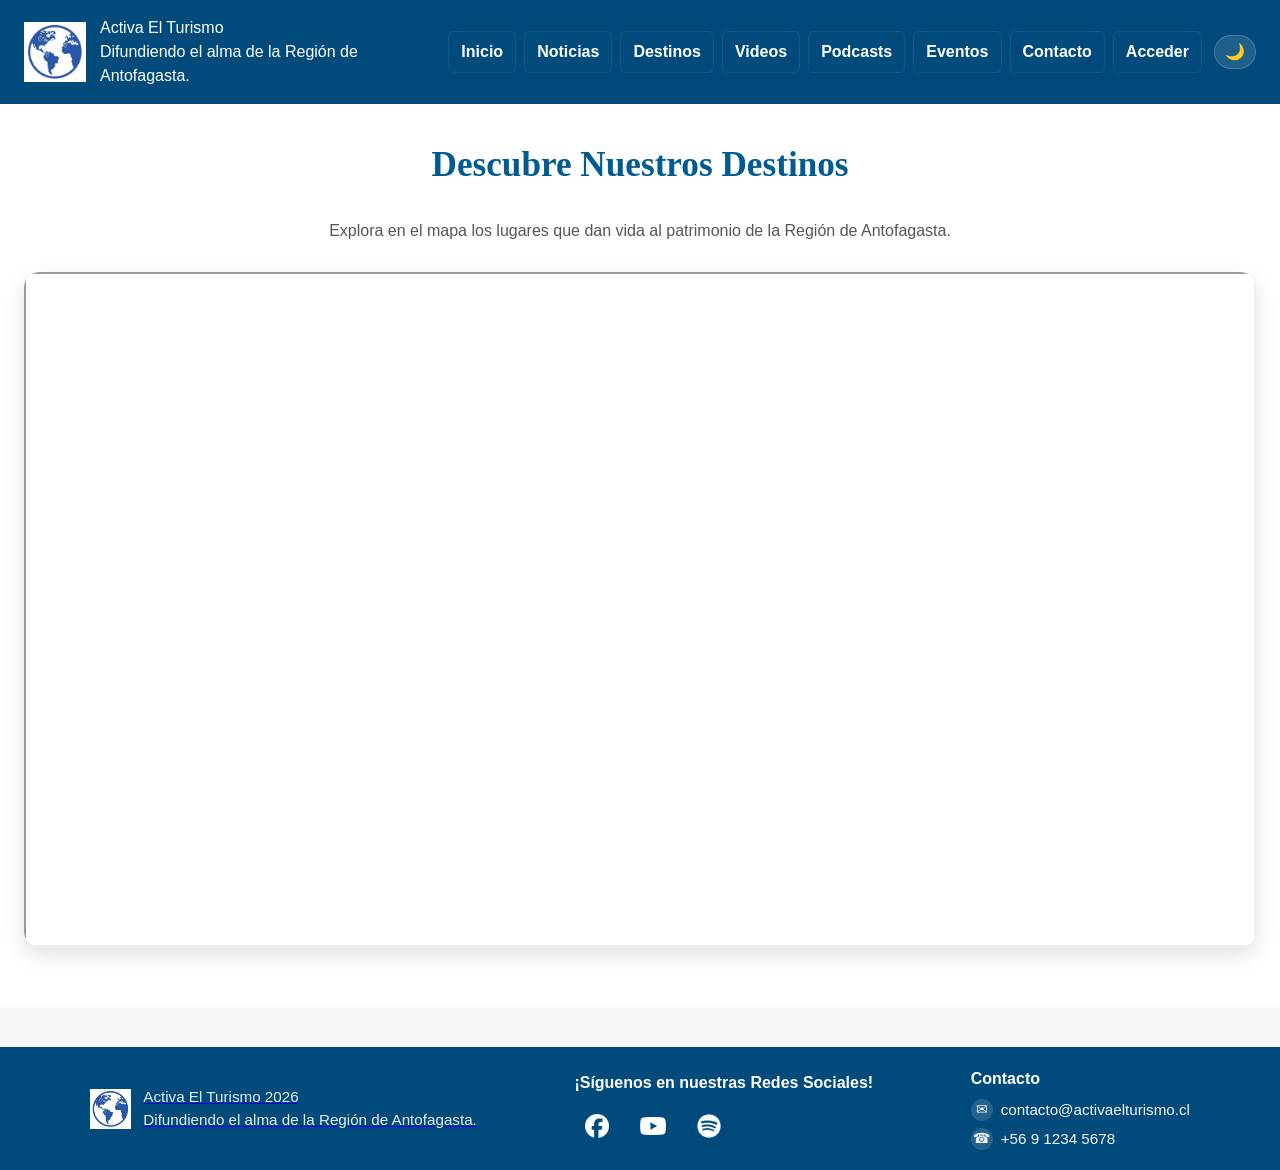
==== destinos.html @ 6b64c4b8 "Se agrego la pestaña de Destino con un mapa interactivo" ====
<!DOCTYPE html>
<html lang="es">
<head>
    <meta charset="UTF-8">
    <meta name="viewport" content="width=device-width, initial-scale=1.0">
    <title>Destinos - Activa El Turismo</title>
    <link rel="stylesheet" href="css/styles.css">
</head>
<body>
    <header class="site-header">
        <div class="header-inner">
            <div class="logo-container">
                <a href="index.html" class="logo-link">
                    <img src="img/Logo ActivaelTurismo.png" alt="Activa el Turismo logo" class="site-logo">
                </a>
                <a href="index.html" class="logo-link site-title-link">Activa El Turismo <br> Difundiendo el alma de la Región de Antofagasta.</a>
            </div>

            <nav class="site-nav" aria-label="Main navigation">
                <a href="index.html" class="nav-link">Inicio</a>
                <a href="noticias.html" class="nav-link">Noticias</a>
                <a href="destinos.html" class="nav-link">Destinos</a>
                <a href="videos.html" class="nav-link">Videos</a>
                <a href="podcasts.html" class="nav-link">Podcasts</a>
                <a href="#" class="nav-link">Eventos</a>
                <a href="#site-footer" class="nav-link">Contacto</a>
                <a href="panel.php" class="nav-link">Acceder</a>
                <button class="theme-toggle" id="theme-toggle" type="button" aria-label="Cambiar a modo oscuro">🌙</button>
            </nav>
        </div>
    </header>

    <main>
        <section class="destinos-section" id="destinos">
            <h2 class="section-title">Descubre Nuestros Destinos</h2>
            <p class="section-description">Explora en el mapa los lugares que dan vida al patrimonio de la Región de Antofagasta.</p>
            <div class="map-container">
                <iframe
                    src="https://www.google.com/maps?q=Antofagasta,+Chile&output=embed"
                    allowfullscreen=""
                    loading="lazy"
                    referrerpolicy="no-referrer-when-downgrade"
                    title="Mapa de destinos turísticos - Región de Antofagasta">
                </iframe>
            </div>
        </section>
    </main>

    <button class="back-to-top" id="back-to-top" type="button" aria-label="Volver arriba">↑</button>

    <script src="js/main.js"></script>

    <footer id="site-footer" class="site-footer">
        <div class="footer-inner">
            <div class="footer-left">
                <a href="index.html" class="logo-link footer-logo-link">
                    <img src="img/Logo ActivaelTurismo.png" alt="Activa el Turismo logo" class="footer-logo">
                </a>
                <a href="index.html">
                    <p class="footer-copy">Activa El Turismo 2026 <br> Difundiendo el alma de la Región de Antofagasta.</p>
                </a>
            </div>
            <div class="footer-links">
                <h3>¡Síguenos en nuestras Redes Sociales!</h3>
                <div class="footer-socials-row">
                    <a href="https://www.facebook.com/activaelturismo/" class="footer-link footer-social" aria-label="Facebook"><img src="img/facebook-brands-solid.png" alt="Facebook"></a>
                    <a href="https://www.youtube.com/@activaelturismo5733" class="footer-link footer-social" aria-label="YouTube"><img src="img/youtube-brands-solid.png" alt="YouTube"></a>
                    <a href="https://open.spotify.com/show/64Todh3Bnbe72WPwACtRf4" class="footer-link footer-social" aria-label="Spotify"><img src="img/spotify-brands-solid.png" alt="Spotify"></a>
                </div>
            </div>
            <div class="footer-right">
                <div class="footer-contact">
                    <h3>Contacto</h3>
                    <a href="mailto:contacto@activaelturismo.cl" class="footer-contact-link">
                        <span class="footer-contact-icon">✉</span>
                        contacto@activaelturismo.cl
                    </a>
                    <a href="tel:+56912345678" class="footer-contact-link">
                        <span class="footer-contact-icon">☎</span>
                        +56 9 1234 5678
                    </a>
                </div>
            </div>
        </div>
    </footer>
</body>
</html>
---- css/styles.css ----
:root {
    --background: #f7f7f7;
    --surface: #ffffff;
    --surface-muted: #f3f3f3;
    --header-bg: #004a7c;
    --header-text: #ffffff;
    --accent: #ffd700;
    --heading-color: #005b91;
    --text-main: #222;
    --text-muted: #555;
    --border-color: rgba(0,0,0,0.08);
    --shadow: rgba(0, 0, 0, 0.12);
}

body.dark-mode {
    --background: #10131a;
    --surface: #171c27;
    --surface-muted: #202634;
    --header-bg: #06243d;
    --header-text: #f4f7fb;
    --accent: #ffcf33;
    --heading-color: #ffd166;
    --text-main: #f4f7fb;
    --text-muted: #c8d1e0;
    --border-color: rgba(255,255,255,0.12);
    --shadow: rgba(0, 0, 0, 0.35);
}

@import url('https://fonts.googleapis.com/css2?family=Poppins:wght@400;600;700&display=swap');
@import url('https://fonts.googleapis.com/css2?family=Playfair+Display:wght@700;800&display=swap');

* {
    box-sizing: border-box;
    margin: 0;
    padding: 0;
}

body {
    font-family: 'Poppins', sans-serif;
    line-height: 1.5;
    background: var(--background);
    color: var(--text-main);
    transition: background 180ms ease, color 180ms ease;
}

.site-header {
    background: var(--header-bg);
    padding: 16px 24px;
    color: var(--header-text);
}

.header-inner {
    display: flex;
    align-items: center;
    gap: 20px;
}

.logo-container {
    display: flex;
    align-items: center;
    gap: 14px;
}

.logo-link {
    display: inline-flex;
    align-items: center;
    text-decoration: none;
    color: inherit;
}

.footer-logo-link {
    display: inline-flex;
    align-items: center;
}

.site-logo {
    max-height: 60px;
    width: auto;
    display: block;
}

.site-title {
    font-size: 1.5rem;
    font-weight: 700;
}

.site-nav {
    margin-left: auto;
    display: flex;
    gap: 8px;
    align-items: center;
}

.nav-link {
    color: var(--header-text);
    text-decoration: none;
    padding: 8px 12px;
    border-radius: 6px;
    font-weight: 600;
    background: transparent;
    border: 1px solid rgba(255,255,255,0.08);
    transition: background 150ms ease, transform 120ms ease;
}

.nav-link:hover {
    background: rgba(255,255,255,0.06);
    transform: translateY(-1px);
}

.theme-toggle {
    border: 1px solid rgba(255,255,255,0.18);
    background: rgba(255,255,255,0.12);
    color: var(--header-text);
    border-radius: 999px;
    padding: 8px 10px;
    cursor: pointer;
    font-size: 1rem;
    line-height: 1;
    margin-left: 4px;
}

.theme-toggle:hover {
    background: rgba(255,255,255,0.2);
}

.back-to-top {
    position: fixed;
    right: 20px;
    bottom: 20px;
    z-index: 1000;
    width: 48px;
    height: 48px;
    border: none;
    border-radius: 50%;
    background: var(--header-bg);
    color: var(--header-text);
    font-size: 1.25rem;
    cursor: pointer;
    box-shadow: 0 8px 24px rgba(0, 0, 0, 0.2);
    display: none;
    align-items: center;
    justify-content: center;
}

.back-to-top:hover {
    filter: brightness(1.08);
}

.back-to-top.visible {
    display: flex;
}

@media (max-width: 700px) {
    .header-inner {
        flex-direction: column;
        align-items: flex-start;
        gap: 12px;
    }

    .site-nav {
        width: 100%;
        flex-wrap: wrap;
        gap: 6px;
    }

    .nav-link {
        flex: 1 1 auto;
        text-align: center;
    }
}

.hero {
    padding: 40px 24px;
    max-width: 900px;
    margin: 0 auto;
    text-align: center;
}

.hero h1 {
    font-size: 3.5rem;
    margin-bottom: 16px;
    text-align: center;
    font-family: 'Playfair Display', serif;
    font-weight: 800;
    color: var(--heading-color);
    letter-spacing: -1px;
    line-height: 1.2;
}

.hero p {
    font-size: 1.1rem;
    color: var(--text-muted);
    text-align: center;
    margin-bottom: 20px;
}

/* Footer */
.site-footer {
    background: var(--header-bg);
    color: var(--header-text);
    padding: 20px 24px;
    margin-top: 40px;
}

.footer-inner {
    max-width: 1100px;
    margin: 0 auto;
    display: flex;
    align-items: center;
    justify-content: space-between;
    gap: 12px;
}

.footer-left {
    display: flex;
    align-items: center;
    gap: 12px;
}

.footer-logo {
    max-height: 40px;
    width: auto;
}

.footer-copy {
    color: rgba(255,255,255,0.9);
    font-size: 0.95rem;
}

.footer-right {
    display: flex;
    flex-direction: column;
    align-items: flex-end;
    gap: 12px;
}

.footer-contact {
    display: flex;
    flex-direction: column;
    gap: 6px;
}

.footer-contact h3 {
    font-size: 1rem;
    margin-bottom: 2px;
    color: var(--header-text);
}

.footer-contact-link {
    display: inline-flex;
    align-items: center;
    gap: 8px;
    color: rgba(255,255,255,0.95);
    text-decoration: none;
    font-size: 0.95rem;
}

.footer-contact-icon {
    display: inline-flex;
    align-items: center;
    justify-content: center;
    width: 22px;
    height: 22px;
    border-radius: 50%;
    background: rgba(255,255,255,0.14);
    font-size: 0.85rem;
}

.footer-links {
    display: flex;
    flex-direction: column;
    align-items: flex-start;
    gap: 8px;
}

.footer-links h3 {
    font-size: 1rem;
    margin-bottom: 2px;
    color: var(--header-text);
}

.footer-link {
    color: rgba(255,255,255,0.9);
    text-decoration: none;
    font-size: 0.95rem;
    padding: 6px 8px;
    border-radius: 8px;
    display: inline-flex;
    align-items: center;
    gap: 8px;
}

.footer-link:hover {
    background: rgba(255,255,255,0.08);
}

.footer-socials-row {
    display: flex;
    flex-direction: row;
    gap: 10px;
    align-items: center;
}

.footer-link img,
.footer-social i {
    width: 30px;
    height: 30px;
    display: inline-flex;
    align-items: center;
    justify-content: center;
    object-fit: contain;
    /* ensure icons appear white */
    filter: brightness(0) invert(1);
    color: #ffffff;
}

@media (max-width: 700px) {
    .footer-inner {
        flex-direction: column;
        align-items: flex-start;
        gap: 10px;
    }

    .footer-right {
        align-items: flex-start;
        width: 100%;
    }

    .footer-links {
        width: 100%;
        justify-content: flex-start;
        flex-wrap: wrap;
    }
}

.panel-form-section {
    padding: 0 24px 40px;
    max-width: 1000px;
    margin: 0 auto;
}

.panel-form-section .news-btn {
    display: inline-block;
    margin-bottom: 22px;
}

.panel-form-card {
    background: var(--surface);
    border: 1px solid var(--border-color);
    border-radius: 18px;
    padding: 28px;
    box-shadow: 0 10px 30px var(--shadow);
}

.panel-form-card h2 {
    font-family: 'Playfair Display', serif;
    color: var(--heading-color);
    margin-bottom: 20px;
}

.form-grid {
    display: grid;
    grid-template-columns: repeat(2, minmax(0, 1fr));
    gap: 16px;
}

.form-field {
    display: flex;
    flex-direction: column;
    gap: 8px;
    font-weight: 600;
    color: var(--text-main);
}

.form-field span {
    font-size: 0.95rem;
}

.form-field input,
.form-field select,
.form-field textarea {
    width: 100%;
    border: 1px solid var(--border-color);
    border-radius: 10px;
    padding: 12px 14px;
    font: inherit;
    background: var(--surface-muted);
    color: var(--text-main);
}

.form-field textarea {
    resize: vertical;
    min-height: 110px;
}

.form-field-full {
    grid-column: 1 / -1;
}

.image-upload-block {
    margin-top: 20px;
    display: flex;
    flex-direction: column;
    gap: 12px;
}

.image-upload-btn,
.form-action-btn {
    border: none;
    border-radius: 999px;
    padding: 10px 16px;
    font-weight: 600;
    cursor: pointer;
    transition: transform 120ms ease, filter 120ms ease;
}

.image-upload-btn {
    background: var(--accent);
    color: #1c1c1c;
    align-self: flex-start;
}

.image-upload-btn:hover,
.form-action-btn:hover {
    transform: translateY(-1px);
    filter: brightness(1.02);
}

.image-preview-box {
    min-height: 180px;
    border: 2px dashed var(--border-color);
    border-radius: 14px;
    display: flex;
    align-items: center;
    justify-content: center;
    background: var(--surface-muted);
    overflow: hidden;
}

.image-preview-box img {
    display: none;
    width: 100%;
    height: 100%;
    object-fit: cover;
}

.image-preview-box.has-image img {
    display: block;
}

.image-preview-box span {
    color: var(--text-muted);
    padding: 16px;
    text-align: center;
}

.form-actions {
    display: flex;
    gap: 12px;
    flex-wrap: wrap;
    margin-top: 24px;
}

.form-action-btn.primary {
    background: var(--header-bg);
    color: var(--header-text);
}

.form-action-btn.secondary {
    background: var(--surface-muted);
    color: var(--text-main);
    border: 1px solid var(--border-color);
}

@media (max-width: 700px) {
    .form-grid {
        grid-template-columns: 1fr;
    }

    .panel-form-card {
        padding: 20px;
    }
}

/* Image Slider */
.slider-section {
    padding: 40px 24px;
    background: var(--surface);
}

.slider-wrapper {
    max-width: 1100px;
    margin: 0 auto;
    display: flex;
    gap: 24px;
    align-items: center;
    justify-content: center;
}

.slider-text {
    flex: 0 0 45%;
    max-width: 480px;
}

.video-embed-card {
    flex: 0 0 380px;
    max-width: 380px;
    background: var(--surface);
    border-radius: 14px;
    padding: 10px;
    box-shadow: 0 6px 18px var(--shadow);
}

.video-embed-card iframe {
    width: 100%;
    aspect-ratio: 16 / 9;
    border: 0;
    border-radius: 10px;
    display: block;
}

.slider-text h2 {
        font-family: 'Playfair Display', serif;
        font-size: 1.8rem;
        color: var(--heading-color);
        margin-bottom: 16px;
        line-height: 1.3;
    }
.slider-text p {
    font-size: 0.95rem;
    color: var(--text-muted);
    margin-bottom: 20px;
    line-height: 1.6;
}

.slider-highlights {
    list-style: none;
    padding: 0;
}

.slider-highlights li {
    padding: 8px 0;
    padding-left: 24px;
    position: relative;
    color: #666;
    font-size: 0.95rem;
}

.slider-highlights li:before {
    content: "✓";
    position: absolute;
    left: 0;
    color: var(--accent);
    font-weight: bold;
    font-size: 1.1rem;
}

.slider-container {
    max-width: 760px;
    margin: 24px auto 0 auto;
    position: relative;
    overflow: hidden;
    border-radius: 12px;
    box-shadow: 0 4px 12px rgba(0, 0, 0, 0.1);
}

.slider-track {
    display: flex;
    transition: transform 500ms ease-in-out;
}

.slider-item {
    min-width: 100%;
    display: flex;
    align-items: center;
    justify-content: center;
    background: #f0f0f0;
}

.slider-item img {
    width: 100%;
    height: auto;
    max-height: 360px;
    object-fit: cover;
    display: block;
}

.slider-btn {
    position: absolute;
    top: 50%;
    transform: translateY(-50%);
    background: rgba(0, 0, 0, 0.5);
    color: white;
    border: none;
    padding: 12px 16px;
    font-size: 24px;
    cursor: pointer;
    border-radius: 4px;
    transition: background 200ms ease;
    z-index: 10;
}

.slider-btn:hover {
    background: rgba(0, 0, 0, 0.8);
}

.slider-prev {
    left: 12px;
}

.slider-next {
    right: 12px;
}

.slider-indicators {
    position: absolute;
    bottom: 12px;
    left: 50%;
    transform: translateX(-50%);
    display: flex;
    gap: 8px;
    z-index: 10;
}

.indicator {
    width: 12px;
    height: 12px;
    border-radius: 50%;
    background: rgba(255, 255, 255, 0.5);
    border: none;
    cursor: pointer;
    transition: background 200ms ease;
}

.indicator.active {
    background: rgba(255, 255, 255, 1);
}

.indicator:hover {
    background: rgba(255, 255, 255, 0.8);
}

@media (max-width: 700px) {
    .slider-item img {
        max-height: 300px;
    }

    .slider-btn {
        padding: 10px 12px;
        font-size: 18px;
    }

    .slider-wrapper {
        flex-direction: column;
        gap: 24px;
    }

    .slider-text {
        flex: 1 1 auto;
        max-width: 100%;
    }

    .video-embed-card {
        flex: 1 1 auto;
        max-width: 100%;
    }

    .slider-container {
        width: 100%;
        max-width: 100%;
    }

    .slider-text h2 {
        font-size: 1.4rem;
    }

    .slider-text p {
        font-size: 0.9rem;
    }
}

.feature-cards-section {
    padding: 40px 24px;
    background: var(--surface-muted);
}

.section-title,
.section-subtitle {
    font-family: 'Playfair Display', serif;
    font-weight: 700;
    color: var(--heading-color);
    text-align: center;
}

.section-title {
    font-size: 2.2rem;
    margin-bottom: 32px;
    line-height: 1.2;
}

.section-subtitle {
    font-size: 2rem;
    margin-top: 32px;
    line-height: 1.2;
}

.section-description {
    text-align: center;
    color: var(--text-muted);
    font-size: 1rem;
    max-width: 700px;
    margin: 16px auto 28px auto;
    line-height: 1.6;
}

.section-buttons {
    display: flex;
    gap: 20px;
    justify-content: center;
    margin-top: 28px;
    flex-wrap: wrap;
}

.action-btn {
    display: inline-block;
    padding: 14px 28px;
    background: var(--header-bg);
    color: white;
    text-decoration: none;
    border-radius: 28px;
    font-weight: 600;
    font-size: 0.95rem;
    transition: background 200ms ease, transform 150ms ease;
    cursor: pointer;
}

.action-btn:hover {
    background: #003a5c;
    transform: translateY(-2px);
}

.feature-cards {
    max-width: 1200px;
    margin: 0 auto;
    display: grid;
    grid-template-columns: repeat(3, minmax(0, 1fr));
    gap: 24px;
}

.feature-card {
    background: var(--surface);
    border-radius: 16px;
    padding: 28px 24px;
    box-shadow: 0 8px 22px var(--shadow);
    transition: transform 200ms ease, box-shadow 200ms ease;
}

.feature-card:hover {
    transform: translateY(-4px);
    box-shadow: 0 12px 30px rgba(0, 0, 0, 0.12);
}

.feature-card h3 {
    font-family: 'Playfair Display', serif;
    font-size: 1.6rem;
    font-weight: 700;
    color: var(--heading-color);
    margin-bottom: 14px;
    line-height: 1.15;
}

.feature-card p {
    color: var(--text-muted);
    line-height: 1.75;
    font-size: 0.98rem;
}

@media (max-width: 900px) {
    .feature-cards {
        grid-template-columns: 1fr;
    }
}

.destinos-section {
    padding: 40px 24px 60px;
    background: var(--surface);
}

.map-container {
    max-width: 1300px;
    margin: 0 auto;
    border-radius: 16px;
    overflow: hidden;
    box-shadow: 0 8px 22px var(--shadow);
}

.map-container iframe {
    display: block;
    width: 100%;
    height: 75vh;
    min-height: 500px;
}

.news-section {
    background: var(--surface);
    padding: 40px 24px;
}

.news-inner {
    max-width: 1100px;
    margin: 0 auto;
}

.news-title {
    font-family: 'Playfair Display', serif;
    font-size: 2rem;
    color: var(--heading-color);
    text-align: center;
    margin-bottom: 12px;
}

.news-description {
    text-align: center;
    color: var(--text-muted);
    font-size: 1rem;
    max-width: 700px;
    margin: 0 auto 32px auto;
    line-height: 1.6;
}

.news-cards {
    display: grid;
    grid-template-columns: repeat(2, minmax(0, 1fr));
    gap: 24px;
}

.news-card {
    background: var(--surface-muted);
    border-radius: 20px;
    padding: 24px;
    display: flex;
    flex-direction: column;
    gap: 20px;
    min-height: 320px;
}

.news-card-top {
    display: flex;
    align-items: center;
    justify-content: space-between;
    gap: 16px;
}

.news-image-placeholder {
    width: 110px;
    height: 78px;
    border-radius: 14px;
    background: #d9d9d9;
}

.news-subtitle {
    margin: 12px 0 8px;
    color: var(--text-muted);
    font-style: italic;
}

.news-author {
    margin: 0 0 16px;
    color: var(--text-muted);
    font-size: 0.95rem;
}

.news-loading,
.news-empty {
    padding: 32px 24px;
    color: var(--text-muted);
    text-align: center;
    background: var(--surface-muted);
    border-radius: 18px;
    border: 1px solid var(--border-color);
}

.news-date {
    color: var(--heading-color);
    font-weight: 700;
    font-size: 0.95rem;
    white-space: nowrap;
}

.news-card h3 {
    font-size: 1.25rem;
    margin: 0;
    color: var(--heading-color);
}

.news-card p {
    color: var(--text-muted);
    line-height: 1.7;
    flex: 1;
}

.news-btn {
    align-self: flex-end;
    margin-top: auto;
    padding: 12px 18px;
    background: var(--header-bg);
    color: white;
    text-decoration: none;
    border-radius: 999px;
    font-weight: 600;
    transition: background 200ms ease, transform 150ms ease;
}

.news-btn:hover {
    background: #003a5c;
    transform: translateY(-1px);
}

@media (max-width: 900px) {
    .news-cards {
        grid-template-columns: 1fr;
    }
}

@media (max-width: 700px) {
    .news-card-top {
        flex-direction: column;
        align-items: flex-start;
    }

    .news-image-placeholder {
        width: 100%;
        height: 180px;
    }

    .news-btn {
        width: 100%;
        text-align: center;
    }
}

/* Podcasts episodes list */
.episodes-list {
    max-width: 1100px;
    margin: 32px auto;
    display: flex;
    flex-direction: column;
    gap: 20px;
}

.episode {
    display: flex;
    gap: 20px;
    align-items: flex-start;
    background: var(--surface);
    padding: 18px;
    border-radius: 12px;
    box-shadow: 0 6px 18px var(--shadow);
}

.episode-left {
    flex: 1 1 60%;
}

.episode-right {
    flex: 0 0 280px;
}

.episode-right {
    display: flex;
    align-items: center;
    justify-content: center;
}

.episode-right iframe {
    width: 320px;
    aspect-ratio: 1 / 1;
    max-width: 100%;
    border-radius: 12px;
    box-shadow: 0 6px 16px rgba(0,0,0,0.08);
}

.episode-title {
    font-family: 'Playfair Display', serif;
    font-size: 1.2rem;
    color: var(--heading-color);
    margin: 0 0 8px 0;
}

.episode-recap {
    color: var(--text-muted);
    line-height: 1.6;
    margin-bottom: 10px;
}

.episode-meta {
    font-size: 0.95rem;
    color: var(--text-muted);
}

@media (max-width: 900px) {
    .episode {
        flex-direction: column;
    }

    .episode-right {
        width: 100%;
        flex: none;
    }
    .episode-right iframe {
        width: 100%;
        aspect-ratio: 1 / 1;
        height: auto;
    }
}

/* Toast Notifications */
.toast-container {
    position: fixed;
    bottom: 20px;
    right: 20px;
    z-index: 9999;
    display: flex;
    flex-direction: column;
    gap: 10px;
}

.toast {
    background: var(--surface);
    color: var(--text-main);
    padding: 16px 20px;
    border-radius: 8px;
    box-shadow: 0 4px 12px rgba(0,0,0,0.15);
    border-left: 4px solid var(--header-bg);
    opacity: 0;
    transform: translateY(20px);
    transition: opacity 0.3s ease, transform 0.3s ease;
    display: flex;
    align-items: center;
    gap: 12px;
}

.toast.show {
    opacity: 1;
    transform: translateY(0);
}

.toast.success {
    border-left-color: #28a745;
}

.toast.error {
    border-left-color: #dc3545;
}

/* News Card Expand Logic */
.news-card-content-hidden {
    display: none;
    margin-top: 16px;
    padding-top: 16px;
    border-top: 1px solid var(--border-color);
}

.news-card.expanded .news-card-content-hidden {
    display: block;
    animation: fadeIn 0.4s ease-out;
}

@keyframes fadeIn {
    from { opacity: 0; transform: translateY(-10px); }
    to { opacity: 1; transform: translateY(0); }
}

/* News Card Layout */
.news-card.new-layout {
    display: grid;
    grid-template-columns: 1.2fr 1fr;
    gap: 24px;
    align-items: flex-start;
    padding: 24px;
}

.news-card-left {
    display: flex;
    flex-direction: column;
    gap: 12px;
    height: 100%;
    min-width: 0;
}

.news-card-header {
    display: flex;
    justify-content: space-between;
    align-items: flex-start;
    gap: 16px;
}

.news-card-header h3 {
    margin: 0;
    font-size: 1.3rem;
}

.news-card-right {
    display: flex;
    flex-direction: column;
    gap: 12px;
    min-width: 0;
}

.news-image {
    width: 100%;
    max-width: 100%;
    height: auto;
    max-height: 250px;
    border-radius: 12px;
    object-fit: cover;
    box-shadow: 0 4px 12px rgba(0,0,0,0.1);
}

.news-image-placeholder.empty-img {
    height: 150px;
    width: 100%;
    border-radius: 12px;
}

.news-caption {
    font-size: 0.85rem;
    color: var(--text-muted);
    text-align: center;
    font-style: italic;
    margin: 0;
}

@media (max-width: 768px) {
    .news-card.new-layout {
        grid-template-columns: 1fr;
    }
}

/* Detalle de Noticia Completa */
.single-news-detail {
    max-width: 900px;
    margin: 40px auto;
    background: var(--surface);
    padding: 40px;
    border-radius: 16px;
    box-shadow: 0 10px 30px var(--shadow);
    border: 1px solid var(--border-color);
}

.single-news-header {
    margin-bottom: 32px;
    text-align: left;
}

.single-news-title {
    font-family: 'Playfair Display', serif;
    font-size: 2.5rem;
    font-weight: 800;
    line-height: 1.2;
    color: var(--heading-color);
    margin-bottom: 16px;
}

.single-news-subtitle {
    font-size: 1.3rem;
    color: var(--text-muted);
    line-height: 1.4;
    margin-bottom: 24px;
    font-weight: 400;
}

.single-news-meta {
    display: flex;
    align-items: center;
    gap: 12px;
    font-size: 0.95rem;
    color: var(--text-muted);
    border-bottom: 1px solid var(--border-color);
    padding-bottom: 16px;
}

.meta-divider {
    color: var(--border-color);
}

.single-news-media {
    margin: 32px 0;
    text-align: center;
}

.single-news-image {
    width: 100%;
    max-height: 500px;
    object-fit: cover;
    border-radius: 16px;
    box-shadow: 0 8px 24px var(--shadow);
}

.single-news-caption {
    margin-top: 12px;
    font-size: 0.9rem;
    color: var(--text-muted);
    font-style: italic;
}

.single-news-content {
    font-size: 1.15rem;
    line-height: 1.8;
    color: var(--text-main);
    margin-bottom: 40px;
}

.single-news-body {
    white-space: normal;
    word-break: break-word;
}

.single-news-actions {
    text-align: center;
    border-top: 1px solid var(--border-color);
    padding-top: 32px;
}

/* Responsividad para la Noticia Completa */
@media (max-width: 768px) {
    .single-news-detail {
        padding: 24px;
        margin: 20px 15px;
    }
    
    .single-news-title {
        font-size: 1.8rem;
    }
    
    .single-news-subtitle {
        font-size: 1.1rem;
    }
}


/* ========================================
   LOGIN PAGE
   ======================================== */

.login-section {
    min-height: calc(100vh - 200px);
    display: flex;
    align-items: center;
    justify-content: center;
    padding: 40px 20px;
}

.login-card {
    background: var(--surface);
    border: 1px solid var(--border-color);
    border-radius: 20px;
    box-shadow: 0 20px 60px var(--shadow);
    padding: 48px 40px;
    width: 100%;
    max-width: 440px;
    animation: fadeIn 0.4s ease-out;
}

.login-card-header {
    text-align: center;
    margin-bottom: 32px;
}

.login-icon {
    font-size: 3rem;
    margin-bottom: 12px;
    display: block;
}

.login-title {
    font-family: 'Playfair Display', serif;
    font-size: 1.8rem;
    font-weight: 800;
    color: var(--heading-color);
    margin-bottom: 8px;
}

.login-subtitle {
    font-size: 0.95rem;
    color: var(--text-muted);
    line-height: 1.5;
}

.login-error {
    display: flex;
    align-items: center;
    gap: 8px;
    background: rgba(220, 53, 69, 0.1);
    border: 1px solid rgba(220, 53, 69, 0.3);
    border-radius: 10px;
    padding: 12px 16px;
    margin-bottom: 24px;
    font-size: 0.9rem;
    color: #dc3545;
    animation: fadeIn 0.3s ease-out;
}

.login-error-icon {
    flex-shrink: 0;
}

.login-form {
    display: flex;
    flex-direction: column;
    gap: 20px;
}

.login-field {
    display: flex;
    flex-direction: column;
    gap: 6px;
    cursor: default;
}

.login-label {
    font-size: 0.9rem;
    font-weight: 600;
    color: var(--text-main);
}

.login-input-wrap {
    position: relative;
    display: flex;
    align-items: center;
}

.login-input-icon {
    position: absolute;
    left: 14px;
    font-size: 1rem;
    pointer-events: none;
    z-index: 1;
    opacity: 0.6;
}

.login-input {
    width: 100%;
    padding: 12px 44px;
    background: var(--surface-muted);
    border: 1.5px solid var(--border-color);
    border-radius: 10px;
    font-family: 'Poppins', sans-serif;
    font-size: 0.95rem;
    color: var(--text-main);
    transition: border-color 200ms ease, box-shadow 200ms ease;
    outline: none;
}

.login-input:focus {
    border-color: var(--header-bg);
    box-shadow: 0 0 0 3px rgba(0, 74, 124, 0.15);
}

.login-toggle-pw {
    position: absolute;
    right: 12px;
    background: none;
    border: none;
    cursor: pointer;
    font-size: 1rem;
    opacity: 0.6;
    padding: 4px;
    transition: opacity 150ms ease;
}

.login-toggle-pw:hover {
    opacity: 1;
}

.login-submit-btn {
    margin-top: 8px;
    padding: 14px;
    background: var(--header-bg);
    color: white;
    border: none;
    border-radius: 10px;
    font-family: 'Poppins', sans-serif;
    font-size: 1rem;
    font-weight: 600;
    cursor: pointer;
    transition: background 200ms ease, transform 150ms ease;
}

.login-submit-btn:hover {
    background: #003a5c;
    transform: translateY(-2px);
}

.login-submit-btn:active {
    transform: translateY(0);
}

.login-back-link {
    text-align: center;
    margin-top: 20px;
    font-size: 0.9rem;
}

.login-back-link a {
    color: var(--heading-color);
    text-decoration: none;
    font-weight: 600;
    transition: opacity 150ms;
}

.login-back-link a:hover {
    opacity: 0.7;
}

/* Admin badge y botón de logout en la navegación */
.nav-admin-badge {
    color: var(--accent);
    font-size: 0.85rem;
    font-weight: 600;
    padding: 6px 10px;
    border-radius: 6px;
    background: rgba(255, 215, 0, 0.15);
    white-space: nowrap;
}

.nav-logout-btn {
    background: rgba(220, 53, 69, 0.2) !important;
    color: #ff6b7a !important;
    border-radius: 6px;
    transition: background 200ms ease !important;
}

.nav-logout-btn:hover {
    background: rgba(220, 53, 69, 0.4) !important;
}

@media (max-width: 768px) {
    .login-card {
        padding: 32px 24px;
    }
    .login-title {
        font-size: 1.5rem;
    }
}
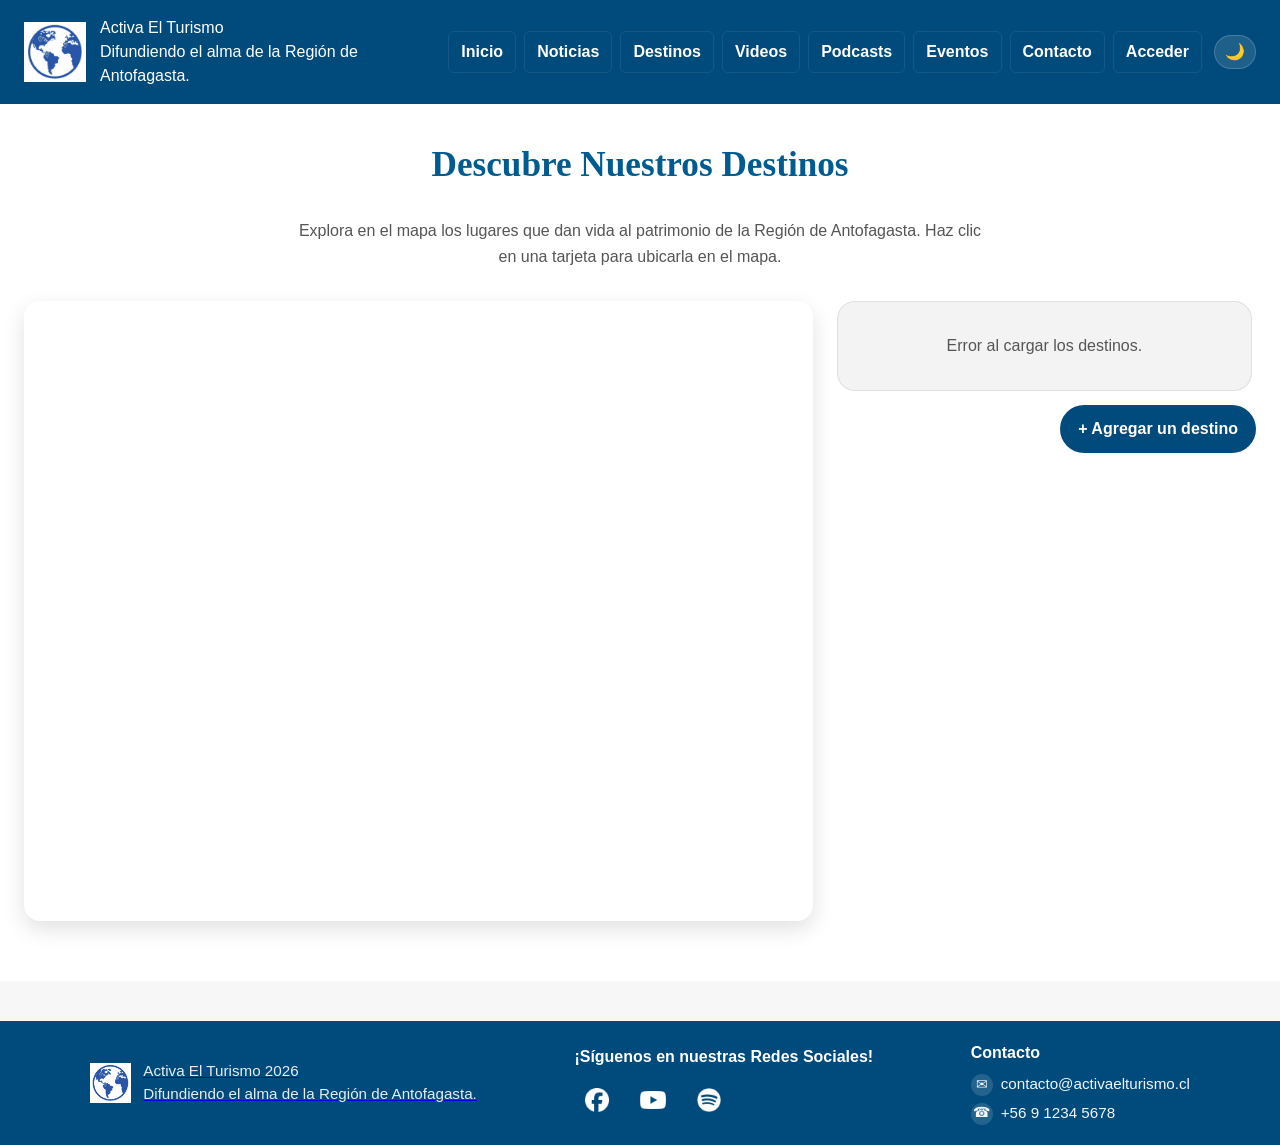
==== commit d14ac19e: "Se agrego un formulario de destinos para agregar restaurantes o centros turisticos" ====
--- a/destinos.html
+++ b/destinos.html
@@ -33,22 +33,44 @@
     <main>
         <section class="destinos-section" id="destinos">
             <h2 class="section-title">Descubre Nuestros Destinos</h2>
-            <p class="section-description">Explora en el mapa los lugares que dan vida al patrimonio de la Región de Antofagasta.</p>
-            <div class="map-container">
-                <iframe
-                    src="https://www.google.com/maps?q=Antofagasta,+Chile&output=embed"
-                    allowfullscreen=""
-                    loading="lazy"
-                    referrerpolicy="no-referrer-when-downgrade"
-                    title="Mapa de destinos turísticos - Región de Antofagasta">
-                </iframe>
+            <p class="section-description">Explora en el mapa los lugares que dan vida al patrimonio de la Región de Antofagasta. Haz clic en una tarjeta para ubicarla en el mapa.</p>
+
+            <div class="destinos-layout">
+                <div class="destinos-map-col" id="destinos-map-col">
+                    <div class="destino-detail-panel" id="destino-detail">
+                        <button type="button" class="destino-detail-close" id="destino-detail-close" aria-label="Cerrar">✕</button>
+                        <span class="destino-tipo-badge" id="destino-detail-tipo"></span>
+                        <h3 id="destino-detail-nombre"></h3>
+                        <p class="destino-detail-direccion" id="destino-detail-direccion"></p>
+                        <p class="destino-detail-descripcion" id="destino-detail-descripcion"></p>
+                        <p class="destino-detail-dato" id="destino-detail-dato"></p>
+                    </div>
+                    <div class="map-container">
+                        <iframe
+                            id="destinos-map-iframe"
+                            src="https://www.google.com/maps?q=Antofagasta,+Chile&output=embed"
+                            allowfullscreen=""
+                            loading="lazy"
+                            referrerpolicy="no-referrer-when-downgrade"
+                            title="Mapa de destinos turísticos - Región de Antofagasta">
+                        </iframe>
+                    </div>
+                </div>
+
+                <aside class="destinos-cards-col">
+                    <div class="destinos-cards" id="destinos-cards">
+                        <div class="news-loading">Cargando destinos...</div>
+                    </div>
+                    <a href="panel.php" class="news-btn destinos-add-btn">+ Agregar un destino</a>
+                </aside>
             </div>
         </section>
     </main>
 
     <button class="back-to-top" id="back-to-top" type="button" aria-label="Volver arriba">↑</button>
 
-    <script src="js/main.js"></script>
+    <script src="js/main.js?v=2"></script>
+    <script src="js/destinos.js?v=2"></script>
 
     <footer id="site-footer" class="site-footer">
         <div class="footer-inner">
--- a/css/styles.css
+++ b/css/styles.css
@@ -786,9 +786,20 @@
     background: var(--surface);
 }
 
+.destinos-layout {
+    max-width: 1300px;
+    margin: 32px auto 0;
+    display: flex;
+    align-items: flex-start;
+    gap: 24px;
+}
+
+.destinos-map-col {
+    flex: 1 1 64%;
+    min-width: 0;
+}
+
 .map-container {
-    max-width: 1300px;
-    margin: 0 auto;
     border-radius: 16px;
     overflow: hidden;
     box-shadow: 0 8px 22px var(--shadow);
@@ -797,8 +808,170 @@
 .map-container iframe {
     display: block;
     width: 100%;
-    height: 75vh;
-    min-height: 500px;
+    height: 620px;
+    min-height: 420px;
+    border: 0;
+    transition: height 250ms ease;
+}
+
+.destinos-map-col.detail-open .map-container iframe {
+    height: 380px;
+}
+
+.destino-detail-panel {
+    display: none;
+    position: relative;
+    background: var(--surface-muted);
+    border: 1px solid var(--border-color);
+    border-radius: 16px;
+    padding: 20px 44px 20px 20px;
+    margin-bottom: 16px;
+}
+
+.destino-detail-panel.visible {
+    display: block;
+}
+
+.destino-detail-close {
+    position: absolute;
+    top: 14px;
+    right: 14px;
+    width: 28px;
+    height: 28px;
+    border: none;
+    border-radius: 50%;
+    background: var(--surface);
+    color: var(--text-main);
+    cursor: pointer;
+    font-size: 14px;
+    line-height: 1;
+}
+
+.destino-detail-close:hover {
+    background: var(--border-color);
+}
+
+.destino-tipo-badge {
+    display: inline-block;
+    padding: 4px 12px;
+    border-radius: 999px;
+    font-size: 0.78rem;
+    font-weight: 700;
+    text-transform: uppercase;
+    letter-spacing: 0.03em;
+    margin-bottom: 10px;
+    background: var(--accent);
+    color: #1a1a1a;
+}
+
+.destino-detail-panel h3 {
+    color: var(--heading-color);
+    font-size: 1.3rem;
+    margin-bottom: 6px;
+}
+
+.destino-detail-direccion {
+    color: var(--text-muted);
+    font-size: 0.9rem;
+    font-style: italic;
+    margin-bottom: 10px;
+}
+
+.destino-detail-descripcion {
+    color: var(--text-main);
+    line-height: 1.6;
+    margin-bottom: 10px;
+}
+
+.destino-detail-dato {
+    color: var(--text-muted);
+    line-height: 1.6;
+    background: var(--surface);
+    border-radius: 10px;
+    padding: 10px 14px;
+}
+
+.destino-detail-dato:empty {
+    display: none;
+}
+
+.destinos-cards-col {
+    flex: 1 1 34%;
+    display: flex;
+    flex-direction: column;
+    gap: 14px;
+}
+
+.destinos-cards {
+    display: flex;
+    flex-direction: column;
+    gap: 12px;
+    max-height: 620px;
+    overflow-y: auto;
+    padding-right: 4px;
+}
+
+.destino-card {
+    display: flex;
+    align-items: flex-start;
+    gap: 12px;
+    text-align: left;
+    background: var(--surface-muted);
+    border: 2px solid transparent;
+    border-radius: 14px;
+    padding: 14px 16px;
+    cursor: pointer;
+    transition: border-color 150ms ease, transform 150ms ease;
+    font-family: inherit;
+    font-size: inherit;
+    color: inherit;
+    width: 100%;
+    outline: none;
+}
+
+.destino-card:hover {
+    transform: translateY(-2px);
+}
+
+.destino-card.active {
+    border-color: var(--heading-color);
+}
+
+.destino-card-icon {
+    font-size: 1.4rem;
+    line-height: 1;
+    margin-top: 2px;
+}
+
+.destino-card-body h4 {
+    color: var(--heading-color);
+    font-size: 1rem;
+    margin-bottom: 4px;
+}
+
+.destino-card-body p {
+    color: var(--text-muted);
+    font-size: 0.85rem;
+    line-height: 1.4;
+}
+
+.destinos-add-btn {
+    text-align: center;
+    align-self: stretch;
+}
+
+@media (max-width: 900px) {
+    .destinos-layout {
+        flex-direction: column;
+    }
+
+    .destinos-cards-col {
+        width: 100%;
+    }
+
+    .destinos-cards {
+        max-height: none;
+    }
 }
 
 .news-section {
@@ -1443,3 +1616,11 @@
         font-size: 1.5rem;
     }
 }
+
+/* Accordions */
+.accordion-header { cursor: pointer; display: flex; justify-content: space-between; align-items: center; padding: 15px; background-color: var(--card-bg); border-radius: 8px; transition: background-color 0.2s ease; user-select: none; margin-bottom: 0; }
+.accordion-header:hover { background-color: var(--bg-color); }
+.accordion-content { display: none; padding-top: 15px; }
+.accordion-content.active { display: block; animation: fadeIn 0.3s ease-in-out; }
+.accordion-icon { font-size: 0.8rem; transition: transform 0.3s ease; }
+.accordion-icon.open { transform: rotate(180deg); }
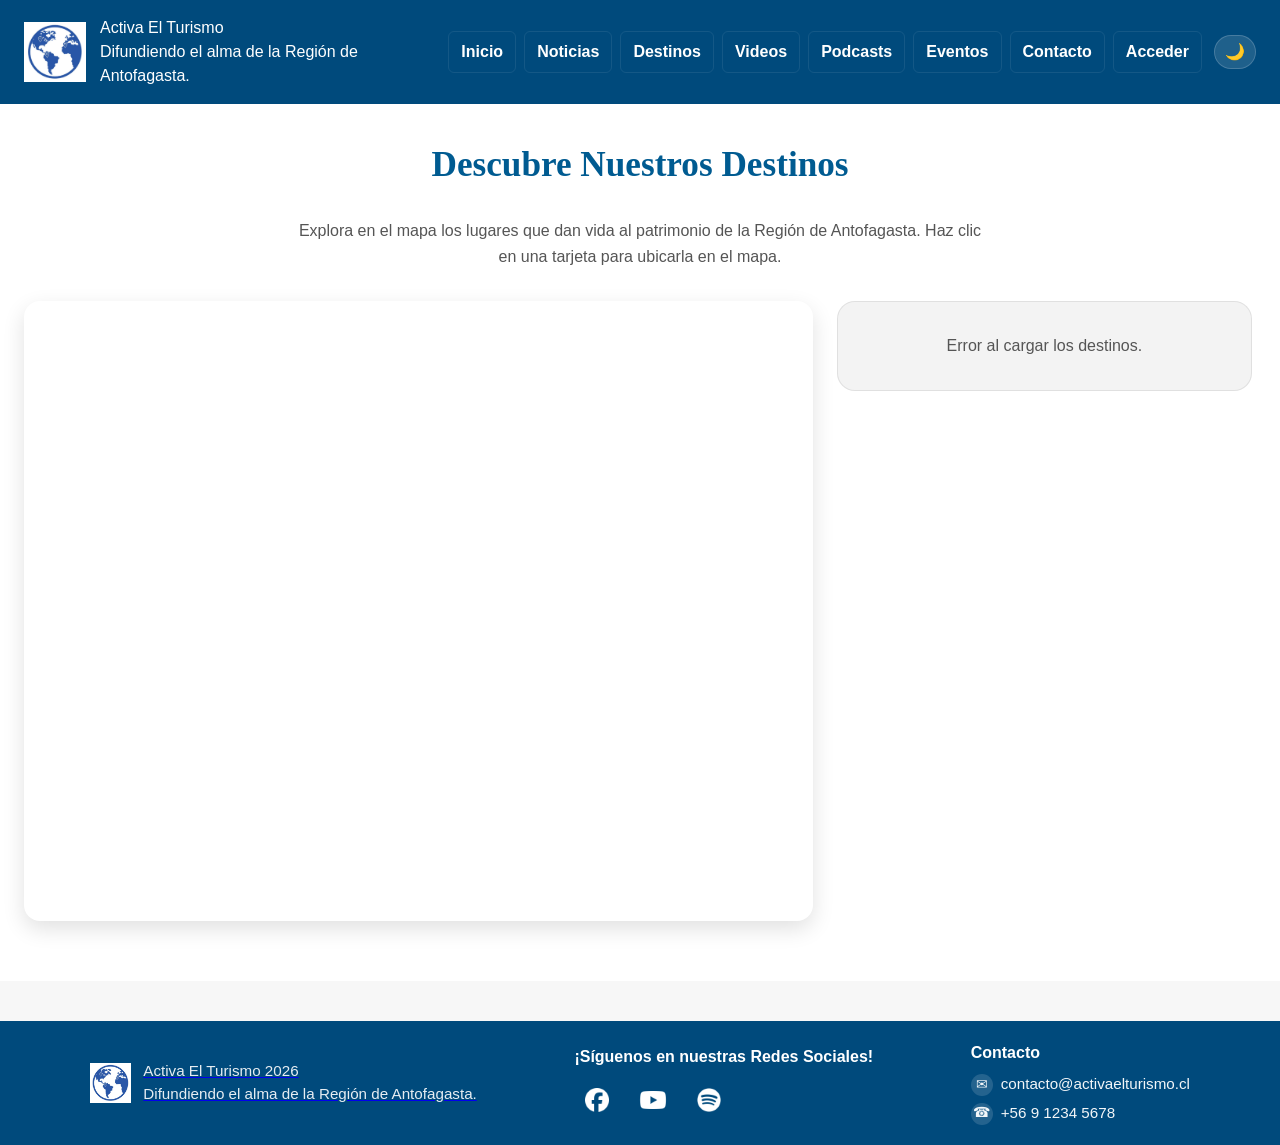
==== commit 288c4f9b: "Se arreglaron varios bugs y fixs" ====
--- a/destinos.html
+++ b/destinos.html
@@ -24,7 +24,9 @@
                 <a href="podcasts.html" class="nav-link">Podcasts</a>
                 <a href="#" class="nav-link">Eventos</a>
                 <a href="#site-footer" class="nav-link">Contacto</a>
-                <a href="panel.php" class="nav-link">Acceder</a>
+                <span id="nav-auth-slot" class="nav-auth-slot">
+                    <a href="panel.php" class="nav-link">Acceder</a>
+                </span>
                 <button class="theme-toggle" id="theme-toggle" type="button" aria-label="Cambiar a modo oscuro">🌙</button>
             </nav>
         </div>
@@ -61,7 +63,7 @@
                     <div class="destinos-cards" id="destinos-cards">
                         <div class="news-loading">Cargando destinos...</div>
                     </div>
-                    <a href="panel.php" class="news-btn destinos-add-btn">+ Agregar un destino</a>
+                    <a href="panel.php" class="news-btn destinos-add-btn auth-only">+ Agregar un destino</a>
                 </aside>
             </div>
         </section>
--- a/css/styles.css
+++ b/css/styles.css
@@ -89,6 +89,16 @@
     display: flex;
     gap: 8px;
     align-items: center;
+}
+
+#nav-auth-slot {
+    display: contents;
+}
+
+/* Elementos que solo deben verse si hay una sesión de admin activa.
+   Se revelan vía JS (main.js) una vez confirmada la sesión. */
+.auth-only {
+    display: none;
 }
 
 .nav-link {
@@ -1056,7 +1066,7 @@
 .news-date {
     color: var(--heading-color);
     font-weight: 700;
-    font-size: 0.95rem;
+    font-size: 0.85rem;
     white-space: nowrap;
 }
 
@@ -1263,14 +1273,14 @@
 
 .news-card-header {
     display: flex;
-    justify-content: space-between;
-    align-items: flex-start;
-    gap: 16px;
+    flex-direction: column;
+    gap: 4px;
 }
 
 .news-card-header h3 {
     margin: 0;
     font-size: 1.3rem;
+    line-height: 1.35;
 }
 
 .news-card-right {
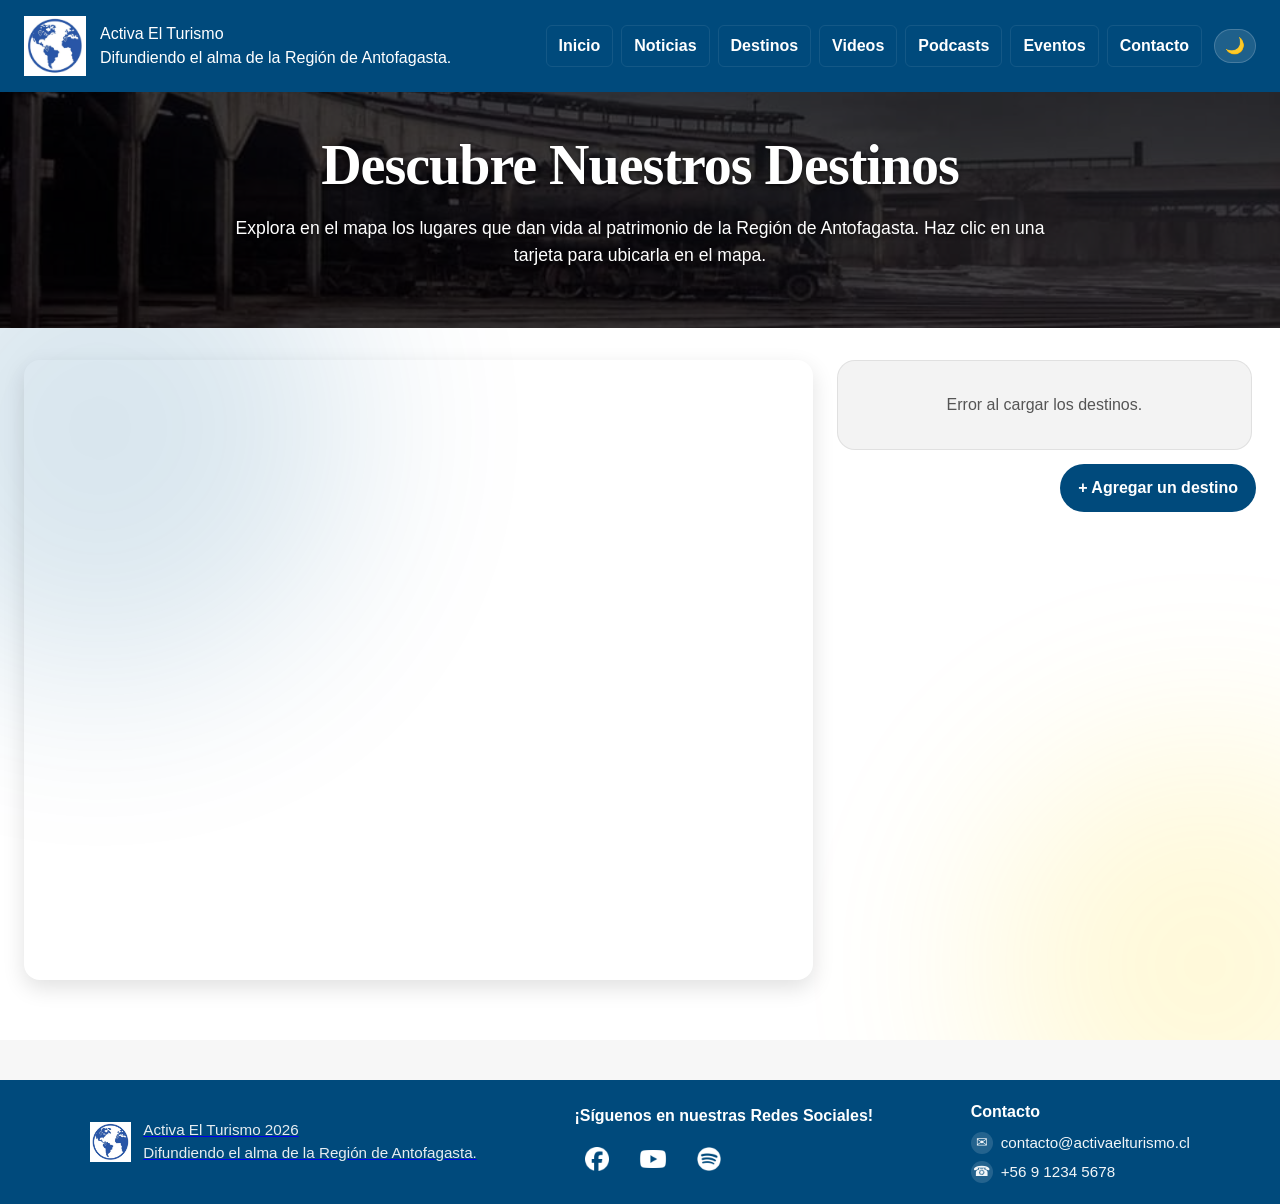
==== commit be42e803: "Mejora de diseño, se agregan efectos, colores y fondos. Inserción de destinos en la BD." ====
--- a/destinos.html
+++ b/destinos.html
@@ -24,18 +24,30 @@
                 <a href="podcasts.html" class="nav-link">Podcasts</a>
                 <a href="#" class="nav-link">Eventos</a>
                 <a href="#site-footer" class="nav-link">Contacto</a>
-                <span id="nav-auth-slot" class="nav-auth-slot">
-                    <a href="panel.php" class="nav-link">Acceder</a>
-                </span>
                 <button class="theme-toggle" id="theme-toggle" type="button" aria-label="Cambiar a modo oscuro">🌙</button>
             </nav>
         </div>
     </header>
 
     <main>
-        <section class="destinos-section" id="destinos">
-            <h2 class="section-title">Descubre Nuestros Destinos</h2>
-            <p class="section-description">Explora en el mapa los lugares que dan vida al patrimonio de la Región de Antofagasta. Haz clic en una tarjeta para ubicarla en el mapa.</p>
+        <div class="dynamic-bg-wrapper">
+            <div class="bg-slider">
+                <div class="bg-slide active" style="background-image: url('img/estacion baquedano.jpg');"></div>
+                <div class="bg-slide" style="background-image: url('img/mina chuquicamata.JPG');"></div>
+                <div class="bg-slide" style="background-image: url('img/muelle salitrero.jpg');"></div>
+                <div class="bg-slide" style="background-image: url('img/ruinas huancacha.jpg');"></div>
+                <div class="bg-slide" style="background-image: url('img/pictograma.jpg');"></div>
+                <div class="bg-overlay"></div>
+            </div>
+            
+            <div class="dynamic-bg-content">
+                <section class="hero">
+                    <h1>Descubre Nuestros Destinos</h1>
+                    <p>Explora en el mapa los lugares que dan vida al patrimonio de la Región de Antofagasta. Haz clic en una tarjeta para ubicarla en el mapa.</p>
+                </section>
+            </div>
+        </div>
+        <section class="destinos-section" id="destinos" style="padding-top: 0;">
 
             <div class="destinos-layout">
                 <div class="destinos-map-col" id="destinos-map-col">
@@ -63,7 +75,7 @@
                     <div class="destinos-cards" id="destinos-cards">
                         <div class="news-loading">Cargando destinos...</div>
                     </div>
-                    <a href="panel.php" class="news-btn destinos-add-btn auth-only">+ Agregar un destino</a>
+                    <a href="panel.php" class="news-btn destinos-add-btn">+ Agregar un destino</a>
                 </aside>
             </div>
         </section>
--- a/css/styles.css
+++ b/css/styles.css
@@ -89,16 +89,6 @@
     display: flex;
     gap: 8px;
     align-items: center;
-}
-
-#nav-auth-slot {
-    display: contents;
-}
-
-/* Elementos que solo deben verse si hay una sesión de admin activa.
-   Se revelan vía JS (main.js) una vez confirmada la sesión. */
-.auth-only {
-    display: none;
 }
 
 .nav-link {
@@ -492,7 +482,6 @@
     }
 }
 
-/* Image Slider */
 .slider-section {
     padding: 40px 24px;
     background: var(--surface);
@@ -564,102 +553,68 @@
     font-weight: bold;
     font-size: 1.1rem;
 }
-
-.slider-container {
-    max-width: 760px;
-    margin: 24px auto 0 auto;
+/* Slider dinámico de fondo */
+.dynamic-bg-wrapper {
     position: relative;
     overflow: hidden;
-    border-radius: 12px;
-    box-shadow: 0 4px 12px rgba(0, 0, 0, 0.1);
-}
-
-.slider-track {
-    display: flex;
-    transition: transform 500ms ease-in-out;
-}
-
-.slider-item {
-    min-width: 100%;
-    display: flex;
-    align-items: center;
-    justify-content: center;
-    background: #f0f0f0;
-}
-
-.slider-item img {
     width: 100%;
-    height: auto;
-    max-height: 360px;
-    object-fit: cover;
-    display: block;
-}
-
-.slider-btn {
+}
+
+.bg-slider {
     position: absolute;
-    top: 50%;
-    transform: translateY(-50%);
-    background: rgba(0, 0, 0, 0.5);
-    color: white;
-    border: none;
-    padding: 12px 16px;
-    font-size: 24px;
-    cursor: pointer;
-    border-radius: 4px;
-    transition: background 200ms ease;
-    z-index: 10;
-}
-
-.slider-btn:hover {
-    background: rgba(0, 0, 0, 0.8);
-}
-
-.slider-prev {
-    left: 12px;
-}
-
-.slider-next {
-    right: 12px;
-}
-
-.slider-indicators {
+    top: 0;
+    left: 0;
+    width: 100%;
+    height: 100%;
+    z-index: 1;
+}
+
+.bg-slide {
     position: absolute;
-    bottom: 12px;
-    left: 50%;
-    transform: translateX(-50%);
-    display: flex;
-    gap: 8px;
-    z-index: 10;
-}
-
-.indicator {
-    width: 12px;
-    height: 12px;
-    border-radius: 50%;
-    background: rgba(255, 255, 255, 0.5);
-    border: none;
-    cursor: pointer;
-    transition: background 200ms ease;
-}
-
-.indicator.active {
-    background: rgba(255, 255, 255, 1);
-}
-
-.indicator:hover {
-    background: rgba(255, 255, 255, 0.8);
+    top: 0;
+    left: 0;
+    width: 100%;
+    height: 100%;
+    background-size: cover;
+    background-position: center;
+    opacity: 0;
+    transition: opacity 1.5s ease-in-out;
+}
+
+.bg-slide.active {
+    opacity: 1;
+}
+
+.bg-overlay {
+    position: absolute;
+    top: 0;
+    left: 0;
+    width: 100%;
+    height: 100%;
+    background: rgba(0, 0, 0, 0.75);
+    z-index: 2;
+}
+
+.dynamic-bg-content {
+    position: relative;
+    z-index: 3;
+}
+
+/* Modificaciones de texto sobre el fondo */
+.dynamic-bg-content .hero h1,
+.dynamic-bg-content .hero p,
+.dynamic-bg-content .slider-text h2,
+.dynamic-bg-content .slider-text p,
+.dynamic-bg-content .slider-highlights li {
+    color: #ffffff;
+    text-shadow: 0 2px 4px rgba(0,0,0,0.6);
+}
+
+.dynamic-bg-content .slider-section {
+    background: transparent;
 }
 
 @media (max-width: 700px) {
-    .slider-item img {
-        max-height: 300px;
-    }
-
-    .slider-btn {
-        padding: 10px 12px;
-        font-size: 18px;
-    }
-
     .slider-wrapper {
         flex-direction: column;
         gap: 24px;
@@ -672,11 +627,6 @@
 
     .video-embed-card {
         flex: 1 1 auto;
-        max-width: 100%;
-    }
-
-    .slider-container {
-        width: 100%;
         max-width: 100%;
     }
 
@@ -984,9 +934,61 @@
     }
 }
 
-.news-section {
+.news-section,
+.destinos-section,
+.videos-section,
+.podcasts-section {
     background: var(--surface);
-    padding: 40px 24px;
+    padding: 60px 24px;
+    position: relative;
+    overflow: hidden;
+    z-index: 1;
+}
+
+.podcasts-section {
+    background: transparent;
+}
+
+.news-section::before, .news-section::after,
+.destinos-section::before, .destinos-section::after,
+.videos-section::before, .videos-section::after,
+.podcasts-section::before, .podcasts-section::after {
+    content: '';
+    position: absolute;
+    border-radius: 50%;
+    filter: blur(100px);
+    z-index: -1;
+    opacity: 0.15;
+    pointer-events: none;
+    animation: floatBlend 10s infinite alternate ease-in-out;
+}
+
+.news-section::before,
+.destinos-section::before,
+.videos-section::before,
+.podcasts-section::before {
+    width: 500px;
+    height: 500px;
+    background: var(--heading-color);
+    top: -150px;
+    left: -150px;
+}
+
+.news-section::after,
+.destinos-section::after,
+.videos-section::after,
+.podcasts-section::after {
+    width: 450px;
+    height: 450px;
+    background: var(--accent);
+    bottom: -150px;
+    right: -150px;
+    animation-delay: -5s;
+}
+
+@keyframes floatBlend {
+    0% { transform: translate(0, 0) scale(1); }
+    100% { transform: translate(30px, 40px) scale(1.1); }
 }
 
 .news-inner {
@@ -1012,9 +1014,9 @@
 }
 
 .news-cards {
-    display: grid;
-    grid-template-columns: repeat(2, minmax(0, 1fr));
-    gap: 24px;
+    display: flex;
+    flex-direction: column;
+    gap: 32px;
 }
 
 .news-card {
@@ -1032,6 +1034,54 @@
     align-items: center;
     justify-content: space-between;
     gap: 16px;
+}
+
+/* Estilos para el new-layout generado en JS */
+.news-card.new-layout {
+    flex-direction: row;
+    align-items: stretch;
+    padding: 32px;
+}
+
+.news-card-left {
+    flex: 1;
+    display: flex;
+    flex-direction: column;
+    padding-right: 32px;
+    border-right: 1px solid var(--border-color);
+}
+
+.news-card-right {
+    flex: 0 0 340px;
+    padding-left: 32px;
+    display: flex;
+    flex-direction: column;
+    justify-content: center;
+}
+
+.news-card-header {
+    display: flex;
+    justify-content: space-between;
+    align-items: flex-start;
+    gap: 16px;
+    margin-bottom: 8px;
+}
+
+.news-image {
+    width: 100%;
+    height: 100%;
+    max-height: 280px;
+    object-fit: cover;
+    border-radius: 12px;
+    box-shadow: 0 4px 12px var(--shadow);
+}
+
+.news-caption {
+    font-size: 0.85rem;
+    color: var(--text-muted);
+    text-align: center;
+    margin-top: 10px;
+    font-style: italic;
 }
 
 .news-image-placeholder {
@@ -1042,13 +1092,13 @@
 }
 
 .news-subtitle {
-    margin: 12px 0 8px;
-    color: var(--text-muted);
-    font-style: italic;
+    margin: 4px 0 12px;
+    color: var(--text-main);
+    font-size: 1.05rem;
 }
 
 .news-author {
-    margin: 0 0 16px;
+    margin: 0 0 20px;
     color: var(--text-muted);
     font-size: 0.95rem;
 }
@@ -1066,7 +1116,7 @@
 .news-date {
     color: var(--heading-color);
     font-weight: 700;
-    font-size: 0.85rem;
+    font-size: 0.95rem;
     white-space: nowrap;
 }
 
@@ -1100,8 +1150,27 @@
 }
 
 @media (max-width: 900px) {
-    .news-cards {
-        grid-template-columns: 1fr;
+    .news-card.new-layout {
+        flex-direction: column;
+        padding: 24px;
+    }
+    .news-card-left {
+        padding-right: 0;
+        border-right: none;
+        border-bottom: 1px solid var(--border-color);
+        padding-bottom: 24px;
+        margin-bottom: 24px;
+    }
+    .news-card-right {
+        flex: 1 auto;
+        width: 100%;
+        padding-left: 0;
+    }
+    .news-card-header {
+        flex-direction: column;
+    }
+    .news-image {
+        max-height: none;
     }
 }
 
@@ -1165,19 +1234,21 @@
 
 .episode-title {
     font-family: 'Playfair Display', serif;
-    font-size: 1.2rem;
+    font-size: 1.5rem;
     color: var(--heading-color);
-    margin: 0 0 8px 0;
+    margin: 0 0 12px 0;
 }
 
 .episode-recap {
     color: var(--text-muted);
-    line-height: 1.6;
-    margin-bottom: 10px;
+    font-size: 1.05rem;
+    line-height: 1.7;
+    margin-bottom: 14px;
 }
 
 .episode-meta {
-    font-size: 0.95rem;
+    font-size: 1.05rem;
+    font-weight: 500;
     color: var(--text-muted);
 }
 
@@ -1273,14 +1344,14 @@
 
 .news-card-header {
     display: flex;
-    flex-direction: column;
-    gap: 4px;
+    justify-content: space-between;
+    align-items: flex-start;
+    gap: 16px;
 }
 
 .news-card-header h3 {
     margin: 0;
     font-size: 1.3rem;
-    line-height: 1.35;
 }
 
 .news-card-right {
@@ -1626,11 +1697,56 @@
         font-size: 1.5rem;
     }
 }
-
-/* Accordions */
-.accordion-header { cursor: pointer; display: flex; justify-content: space-between; align-items: center; padding: 15px; background-color: var(--card-bg); border-radius: 8px; transition: background-color 0.2s ease; user-select: none; margin-bottom: 0; }
-.accordion-header:hover { background-color: var(--bg-color); }
-.accordion-content { display: none; padding-top: 15px; }
-.accordion-content.active { display: block; animation: fadeIn 0.3s ease-in-out; }
-.accordion-icon { font-size: 0.8rem; transition: transform 0.3s ease; }
+
+/* Accordions */
+.accordion-header { cursor: pointer; display: flex; justify-content: space-between; align-items: center; padding: 15px; background-color: var(--card-bg); border-radius: 8px; transition: background-color 0.2s ease; user-select: none; margin-bottom: 0; }
+.accordion-header:hover { background-color: var(--bg-color); }
+.accordion-content { display: none; padding-top: 15px; }
+.accordion-content.active { display: block; animation: fadeIn 0.3s ease-in-out; }
+.accordion-icon { font-size: 0.8rem; transition: transform 0.3s ease; }
 .accordion-icon.open { transform: rotate(180deg); }
+
+/* Animaciones Fade In */
+.fade-in-up {
+    opacity: 0;
+    transform: translateY(40px);
+    transition: opacity 0.7s ease-out, transform 0.7s ease-out;
+}
+
+.fade-in-up.delay-1 { transition-delay: 150ms; }
+.fade-in-up.delay-2 { transition-delay: 300ms; }
+.fade-in-up.delay-3 { transition-delay: 450ms; }
+
+.fade-in-up.visible {
+    opacity: 1;
+    transform: translateY(0);
+    transition-delay: 0ms !important; /* Limpia el delay para hover */
+}
+
+/* Manejo del hover para tarjetas después del fade-in */
+.feature-card.fade-in-up.visible {
+    transition: transform 200ms ease, box-shadow 200ms ease, opacity 0.7s ease-out;
+}
+.feature-card.fade-in-up.visible:hover {
+    transform: translateY(-4px);
+    box-shadow: 0 12px 30px rgba(0, 0, 0, 0.12);
+}
+
+.news-card.fade-in-up.visible {
+    transition: transform 250ms ease, box-shadow 250ms ease, opacity 0.7s ease-out;
+}
+.news-card.fade-in-up.visible:hover {
+    transform: translateY(-4px);
+    box-shadow: 0 12px 32px var(--shadow);
+}
+
+.episode.fade-in-up.visible {
+    transition: transform 200ms ease, box-shadow 200ms ease, opacity 0.7s ease-out;
+}
+
+.destino-card.fade-in-up.visible {
+    transition: border-color 150ms ease, transform 150ms ease, opacity 0.7s ease-out;
+}
+.destino-card.fade-in-up.visible:hover {
+    transform: translateY(-2px);
+}
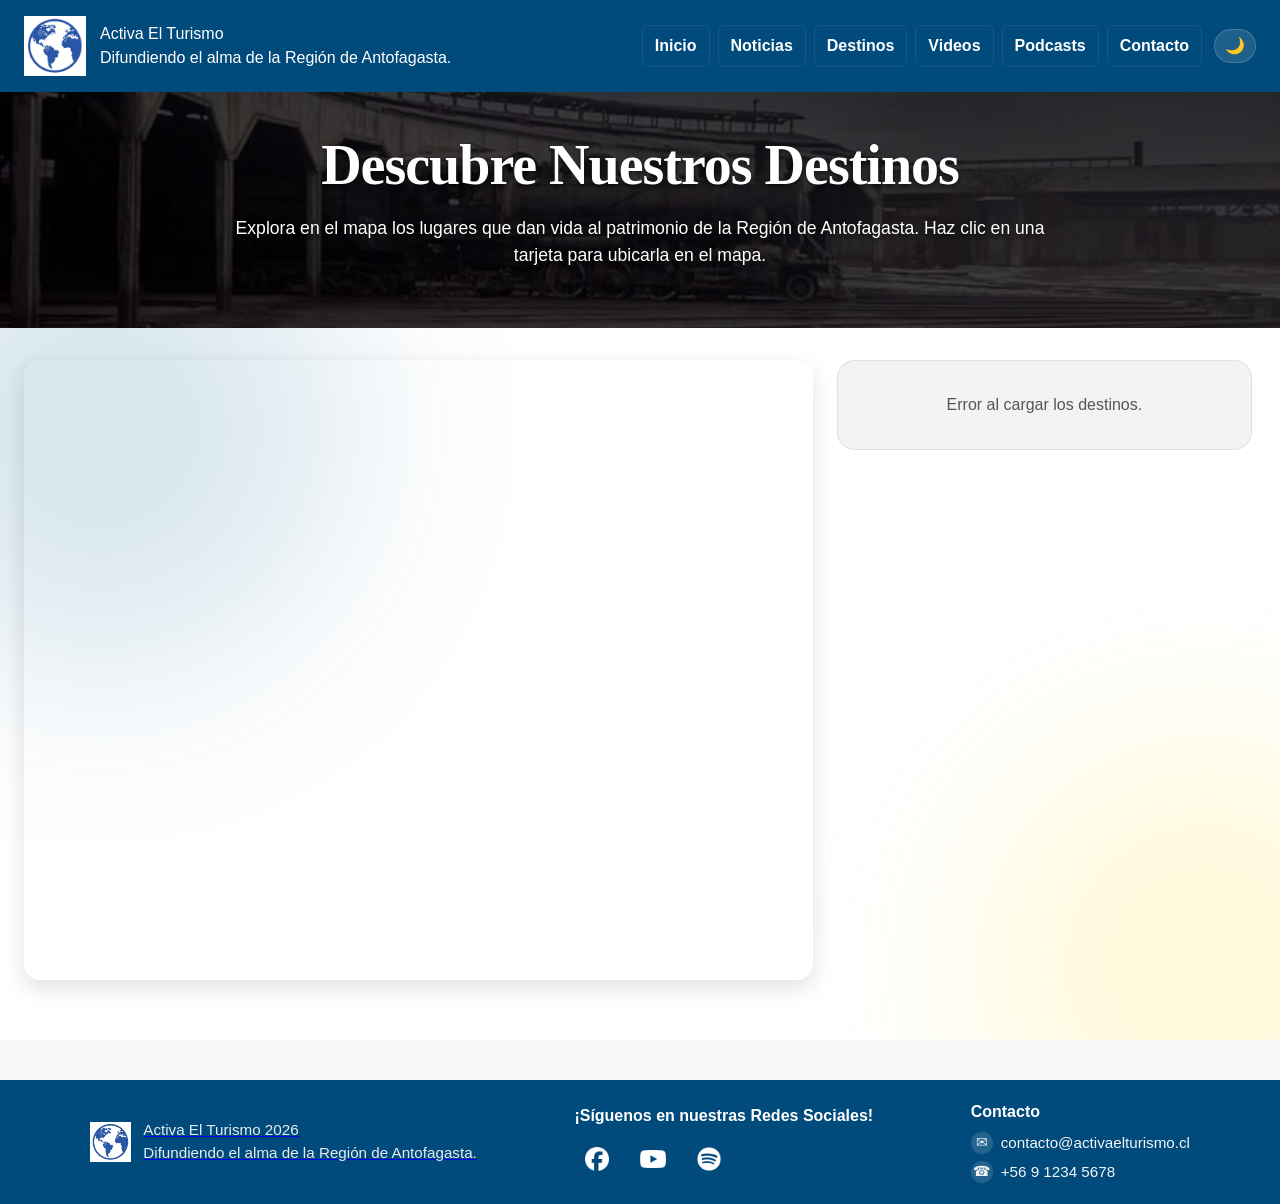
==== commit 5d377e36: "Se eliminan botones de módulo Eventos y botón Agregar destino" ====
--- a/destinos.html
+++ b/destinos.html
@@ -22,7 +22,6 @@
                 <a href="destinos.html" class="nav-link">Destinos</a>
                 <a href="videos.html" class="nav-link">Videos</a>
                 <a href="podcasts.html" class="nav-link">Podcasts</a>
-                <a href="#" class="nav-link">Eventos</a>
                 <a href="#site-footer" class="nav-link">Contacto</a>
                 <button class="theme-toggle" id="theme-toggle" type="button" aria-label="Cambiar a modo oscuro">🌙</button>
             </nav>
@@ -75,7 +74,6 @@
                     <div class="destinos-cards" id="destinos-cards">
                         <div class="news-loading">Cargando destinos...</div>
                     </div>
-                    <a href="panel.php" class="news-btn destinos-add-btn">+ Agregar un destino</a>
                 </aside>
             </div>
         </section>
